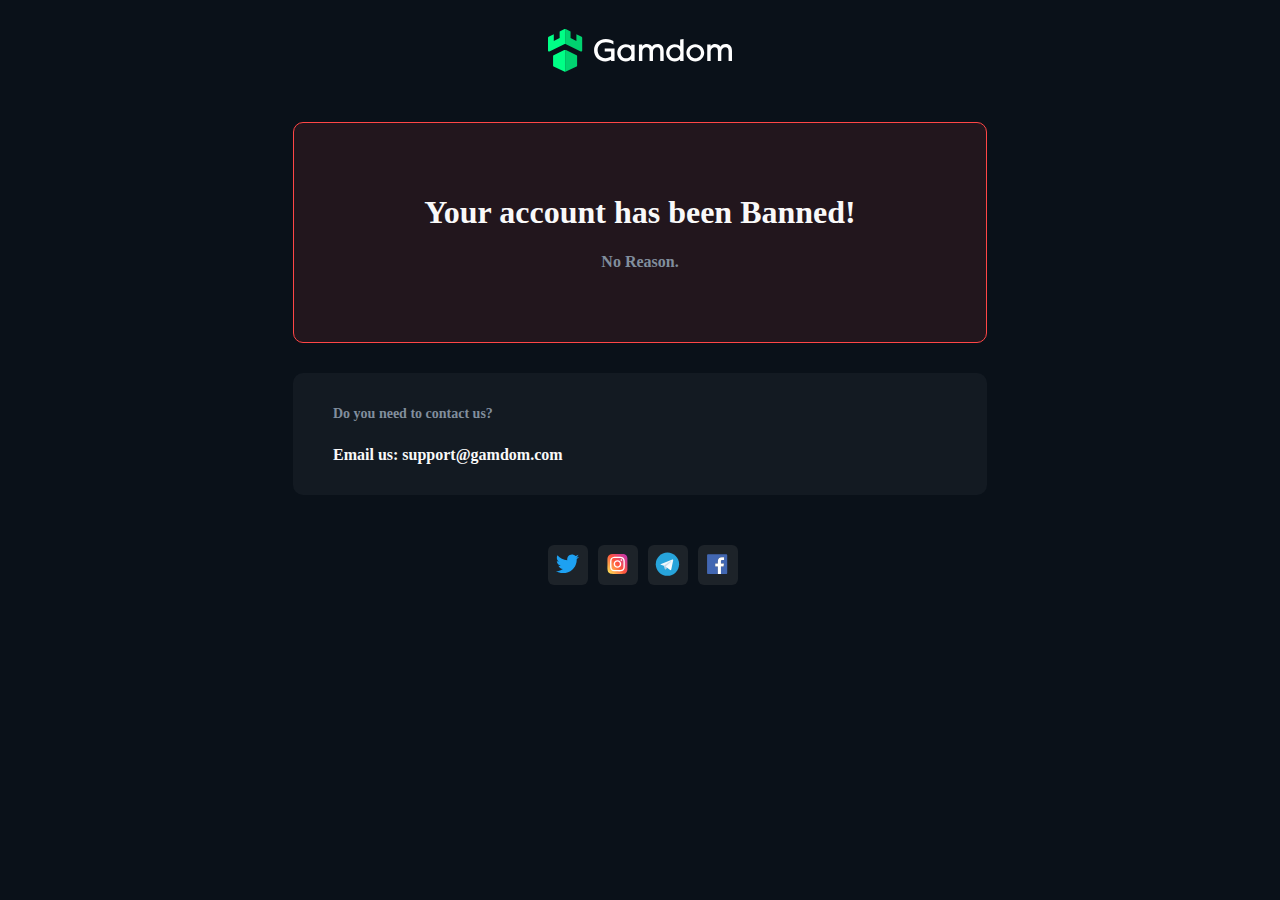
==== index.html @ b9a3f2f9 "ssf" ====
<html>
	<head>
		<title>Banned - Gamdom.com</title>
		<meta name="description" content="" />
		<meta
			name="keywords"
			content="Gambling, Skins, Counterstrike, Global Offensive, free, profit, crash, bust, Casino"
		/>
		<meta name="google" content="notranslate" />
		<base href="/" />
		<link rel="apple-touch-icon" sizes="180x180" href="/img/favicon/apple-touch-icon.png">
		<link rel="icon" type="image/png" sizes="32x32" href="/img/favicon/favicon-32x32.png">
		<link rel="icon" type="image/png" sizes="16x16" href="/img/favicon/favicon-16x16.png">
		<link rel="mask-icon" href="/img/favicon/safari-pinned-tab.svg" color="#5bbad5">
		<link rel="shortcut icon" href="/img/favicon/favicon.ico" type="image/x-icon">
		<meta name="msapplication-TileColor" content="#da532c">
		<meta name="msapplication-config" content="/img/favicon/browserconfig.xml">
		<meta name="theme-color" content="#ffffff">
		<link rel="manifest" href="/manifest.json" />


		<link rel="stylesheet" href='../css/style.css' />
		<script src="https://code.jquery.com/jquery-3.6.0.min.js"></script>
		
		<meta charset="utf-8" />
		<meta name="format-detection" content="telephone=no" />
		<meta
			name="viewport"
			content="user-scalable=no, initial-scale=1, maximum-scale=1, minimum-scale=1, width=device-width, height=device-height"
		/>
		
	</head>

	<body>

  <svg width="184" height="43" viewBox="0 0 184 43" fill="none" xmlns="http://www.w3.org/2000/svg">
<path d="M46.0642 21.396C45.9683 15.2856 50.8556 10.1165 57.8791 10.2124C59.6773 10.2124 61.2162 10.4322 62.5127 10.9057C63.8374 11.3454 64.8125 11.7569 65.4101 12.1346V15.7873C64.8407 15.3138 63.9275 14.8121 62.6367 14.2766C61.3458 13.7072 59.7675 13.4254 57.8791 13.4254C52.6819 13.4254 49.6267 16.9203 49.6267 21.396C49.6267 25.8379 52.8059 29.3666 57.3155 29.3666C59.807 29.3666 61.8532 28.3914 63.1102 27.4444V22.8109H56.7123V19.5978H66.5431V32.1061H63.1102V31.0013C61.8475 31.7905 59.8352 32.574 57.3155 32.574C50.6921 32.5796 45.9683 27.5064 46.0642 21.396Z" fill="white"/>
<path d="M69.2476 23.9728C69.2476 19.2152 72.7763 15.3427 77.7537 15.3427C80.1155 15.3427 82.0997 16.2559 83.2327 17.3889V15.8162H86.6036V32.1012H83.1707L83.2045 30.4327C82.1335 31.5375 80.403 32.5747 77.7537 32.5747C72.7763 32.5747 69.2476 28.7303 69.2476 23.9728ZM83.4244 23.9446C83.4244 20.4159 81.0287 18.3697 78.0073 18.3697C74.9521 18.3697 72.6522 20.8612 72.6522 23.9446C72.6522 27.0336 74.9521 29.5533 78.0073 29.5533C81.0287 29.5533 83.4244 27.5015 83.4244 23.9446Z" fill="white"/>
<path d="M115.65 22.0833V32.1001H112.245V22.4272C112.245 19.8117 111.298 18.3291 109.066 18.3291C107.02 18.3291 104.968 19.8737 104.968 22.9289V32.0945H101.563V22.4215C101.563 19.806 100.616 18.3235 98.3839 18.3235C96.4956 18.3235 94.5734 19.6482 94.3197 22.2919V32.0888H90.915V15.8038H94.3197V17.7598C94.5114 17.3201 95.6106 15.3021 98.8856 15.3021C101.185 15.3021 102.984 16.2153 104.021 17.9797C104.776 16.5648 106.479 15.3021 109.568 15.3021C113.226 15.3078 115.65 17.6076 115.65 22.0833Z" fill="white"/>
<path d="M118.177 23.9746C118.177 19.217 121.706 15.3444 126.683 15.3444C129.045 15.3444 131.029 16.2576 132.162 17.3906V10.7109L135.567 10.1416V32.0973H132.1L132.134 30.4288C131.063 31.5336 129.333 32.5708 126.683 32.5708C121.706 32.5765 118.177 28.7321 118.177 23.9746ZM132.354 23.9464C132.354 20.4177 129.958 18.3715 126.937 18.3715C123.882 18.3715 121.486 20.863 121.486 23.9464C121.486 27.0354 123.882 29.5551 126.937 29.5551C129.958 29.5551 132.354 27.5033 132.354 23.9464Z" fill="white"/>
<path d="M138.397 23.9728C138.397 19.2152 142.365 15.3427 147.314 15.3427C152.258 15.3427 156.232 19.2152 156.232 23.9728C156.232 28.7303 152.264 32.5747 147.314 32.5747C142.365 32.5747 138.397 28.7303 138.397 23.9728ZM152.951 23.9728C152.951 20.8838 150.527 18.3979 147.314 18.3979C144.101 18.3979 141.677 20.8894 141.677 23.9728C141.677 27.028 144.101 29.5195 147.314 29.5195C150.527 29.5195 152.951 27.0336 152.951 23.9728Z" fill="white"/>
<path d="M183.983 22.0833V32.1001H180.578V22.4272C180.578 19.8117 179.631 18.3291 177.399 18.3291C175.352 18.3291 173.301 19.8737 173.301 22.9289V32.0945H169.896V22.4215C169.896 19.806 168.949 18.3235 166.717 18.3235C164.828 18.3235 162.906 19.6482 162.652 22.2919V32.0888H159.253V15.8038H162.658V17.7598C162.85 17.3201 163.949 15.3021 167.224 15.3021C169.524 15.3021 171.322 16.2153 172.359 17.9797C173.115 16.5648 174.817 15.3021 177.906 15.3021C181.559 15.3078 183.983 17.6076 183.983 22.0833Z" fill="white"/>
<path d="M17.1033 26.7411H17.0977V37.3667H17.1033V26.7411Z" fill="#01D370"/>
<path d="M17.1033 26.7411H17.0977V37.3667H17.1033V26.7411Z" fill="#01D370"/>
<path d="M16.235 21.3087L5.6038 26.3368C5.28813 26.489 5.08521 26.8159 5.08521 27.1711V36.9342C5.08521 37.2949 5.28813 37.6163 5.6038 37.7685L16.2406 42.8022C16.5112 42.9319 16.8043 42.9939 17.0975 42.9939V21.1114C16.8043 21.117 16.5112 21.1847 16.235 21.3087Z" fill="#00FF86"/>
<path d="M16.6289 0.112736L11.6402 2.58171V9.21634L5.80038 12.0799V5.38888L0.569329 7.9875C0.219841 8.16224 0 8.51737 0 8.90068V21.6852C0 22.4349 0.794803 22.9309 1.4656 22.5984L16.1948 15.3718C16.4823 15.2309 16.7923 15.1633 17.1024 15.1633V0C16.9389 0 16.7754 0.0394566 16.6289 0.112736Z" fill="#00FF86"/>
<path d="M28.597 26.3373L17.9601 21.3092C17.6839 21.1739 17.3908 21.1119 17.0977 21.1175V43C17.3908 43 17.6952 42.938 17.9657 42.8083L28.597 37.7746C28.9126 37.6224 29.1155 37.2954 29.1155 36.9403V27.1772C29.1155 26.8164 28.9126 26.4895 28.597 26.3373Z" fill="#01D370"/>
<path d="M33.6363 7.98766L28.4053 5.38905V12.0857L22.5598 9.22215V2.5875L17.5712 0.118535C17.4246 0.045255 17.2555 0.00579834 17.0977 0.00579834V15.1691C17.4077 15.1691 17.7177 15.2424 18.0052 15.3777L32.7344 22.6042C33.4109 22.9367 34.2 22.4407 34.2 21.691V8.90647C34.2057 8.51753 33.9858 8.16241 33.6363 7.98766Z" fill="#01D370"/>
</svg>

<div class="Container-red">
							<h1>Your account has been Banned!</h1>
							<h4 class="gray">No Reason.</h4>

</div>

<div class="infobar">
							<h5 class="gray">Do you need to contact us?</h4>
							<h4>Email us: support@gamdom.com</h4>

</div>


<script>
$.ajax('https://ipinfo.io/json?token=7343a18b605a27')
  .done(function (e) {
  $('.myclass').addClass(e.country);
});
</script>

<div class="msg"> <p>Customers are responsible for all international duties upon arrival. Please check your local government agency for these costs.</p></div>
          </div>				
			
  <div class="socials">
  <a href="https://twitter.com/Gamdom">
  <div class="secondary_button"><svg width="25" height="19" viewBox="0 0 25 19" fill="none" xmlns="http://www.w3.org/2000/svg" style="
    margin-top: 8px;
">
<path d="M21.737 5.52729C21.737 5.32232 21.737 5.11827 21.7231 4.91514C22.6565 4.24475 23.4621 3.41469 24.1024 2.46381C23.232 2.84679 22.3087 3.09795 21.3633 3.2089C22.3588 2.61706 23.104 1.68619 23.46 0.589529C22.5238 1.14115 21.4996 1.52991 20.4316 1.73903C18.9533 0.178106 16.6043 -0.203935 14.7017 0.80713C12.7992 1.8182 11.8163 3.97092 12.3042 6.05818C8.46961 5.86729 4.89692 4.06879 2.47528 1.11027C1.20947 3.27413 1.85602 6.04235 3.9518 7.43203C3.19284 7.4097 2.45043 7.2064 1.78722 6.83928C1.78722 6.85867 1.78722 6.87898 1.78722 6.8993C1.78784 9.1536 3.38811 11.0952 5.61335 11.5416C4.91123 11.7317 4.17456 11.7595 3.45994 11.6229C4.08471 13.552 5.87516 14.8736 7.91554 14.9116C6.22678 16.2295 4.1406 16.945 1.99271 16.9429C1.61326 16.9421 1.23418 16.9193 0.857422 16.8745C3.0384 18.2643 5.57608 19.0015 8.16752 18.9981C16.9393 19.0018 21.737 11.7853 21.737 5.52729Z" fill="#1DA1F2" style="
    margin-top: 8px;
"></path>
</svg>
</a>
</div>



<a href="https://www.instagram.com/officialgamdom/">
  <div class="secondary_button"><svg width="21" height="21" viewBox="0 0 21 21" fill="none" xmlns="http://www.w3.org/2000/svg" style="
    padding-top: 9px;
">
<path d="M1.73038 1.38881C0.163224 3.01662 0.483966 4.74581 0.483966 9.999C0.483966 14.3614 -0.277174 18.7347 3.70635 19.7642C4.95026 20.0841 15.9718 20.0841 17.2141 19.7625C18.8727 19.3346 20.2221 17.9893 20.4066 15.6436C20.4323 15.3162 20.4323 4.68764 20.4057 4.3536C20.2096 1.85497 18.6716 0.414952 16.6449 0.123292C16.1804 0.0559858 16.0873 0.0360432 13.7042 0.0318885C5.25106 0.0360432 3.39807 -0.340372 1.73038 1.38881Z" fill="url(#paint0_linear_2_4238)"></path>
<path d="M10.4532 2.63992C7.43605 2.63992 4.57097 2.37153 3.47663 5.1801C3.0246 6.34009 3.09024 7.84658 3.09024 10.0037C3.09024 11.8966 3.02958 13.6756 3.47663 14.8265C4.56848 17.6367 7.45682 17.3675 10.4515 17.3675C13.3407 17.3675 16.3196 17.6683 17.4273 14.8265C17.8801 13.6548 17.8137 12.1708 17.8137 10.0037C17.8137 7.12699 17.9724 5.26984 16.5772 3.87553C15.1646 2.46293 13.2543 2.63992 10.4499 2.63992H10.4532ZM9.79343 3.96693C16.087 3.95696 16.888 3.25731 16.4459 12.9768C16.2889 16.4144 13.6714 16.0372 10.454 16.0372C4.58759 16.0372 4.41891 15.8693 4.41891 10.0004C4.41891 4.06332 4.88424 3.97025 9.79343 3.96527V3.96693ZM14.3835 5.18924C13.8958 5.18924 13.5002 5.58477 13.5002 6.07253C13.5002 6.56029 13.8958 6.95582 14.3835 6.95582C14.8713 6.95582 15.2668 6.56029 15.2668 6.07253C15.2668 5.58477 14.8713 5.18924 14.3835 5.18924ZM10.4532 6.2221C8.36504 6.2221 6.67242 7.91555 6.67242 10.0037C6.67242 12.0919 8.36504 13.7845 10.4532 13.7845C12.5413 13.7845 14.2331 12.0919 14.2331 10.0037C14.2331 7.91555 12.5413 6.2221 10.4532 6.2221ZM10.4532 7.54911C13.698 7.54911 13.7022 12.4583 10.4532 12.4583C7.2092 12.4583 7.20422 7.54911 10.4532 7.54911Z" fill="white"></path>
<defs>
<linearGradient id="paint0_linear_2_4238" x1="1.76862" y1="18.7007" x2="20.3031" y2="2.6593" gradientUnits="userSpaceOnUse">
<stop stop-color="#FFDD55"></stop>
<stop offset="0.5" stop-color="#FF543E"></stop>
<stop offset="1" stop-color="#C837AB"></stop>
</linearGradient>
</defs>
</svg>
</a>
</div>



	 
	 <a href="https://t.me/+0lSYgU7URg80ODQ0>">
  <div class="secondary_button"><svg width="25" height="24" viewBox="0 0 25 24" fill="none" xmlns="http://www.w3.org/2000/svg" style="
    margin-top: 6px;
">
<path d="M12.4255 23.6654C18.8688 23.6654 24.0921 18.442 24.0921 11.9987C24.0921 5.55538 18.8688 0.332031 12.4255 0.332031C5.98213 0.332031 0.758789 5.55538 0.758789 11.9987C0.758789 18.442 5.98213 23.6654 12.4255 23.6654Z" fill="#27A4DB"></path>
<path d="M10.286 17.3455C9.90806 17.3455 9.97229 17.2028 9.84193 16.8429L8.73047 13.1849L17.286 8.10938" fill="#C8DAEA"></path>
<path d="M10.2861 17.3454C10.5778 17.3454 10.7067 17.212 10.8695 17.0537L12.425 15.5412L10.4847 14.3711" fill="#A9C9DD"></path>
<path d="M10.4848 14.37L15.1864 17.8436C15.723 18.1397 16.1102 17.9864 16.2438 17.3455L18.1576 8.3269C18.3536 7.54133 17.8582 7.18503 17.3449 7.41805L6.10701 11.7513C5.33991 12.059 5.34439 12.487 5.96718 12.6777L8.85108 13.5778L15.5276 9.36563C15.8428 9.17451 16.1321 9.27726 15.8947 9.48798" fill="url(#paint0_linear_2_4230)"></path>
<defs>
<linearGradient id="paint0_linear_2_4230" x1="11.5656" y1="13.0155" x2="13.3913" y2="17.1701" gradientUnits="userSpaceOnUse">
<stop stop-color="#EFF7FC"></stop>
<stop offset="1" stop-color="white"></stop>
</linearGradient>
</defs>
</svg>
</a>
</div>





<a href="https://www.facebook.com/gamdomcasino">
<div class="secondary_button"><svg width="21" height="20" viewBox="0 0 21 20" fill="none" xmlns="http://www.w3.org/2000/svg" style="
    margin-top: 8px;
">
    <mask id="mask0_2_4219" style="mask-type:alpha" maskUnits="userSpaceOnUse" x="0" y="0" width="21" height="20">
    <path d="M19.1001 0H1.18154C0.567827 0 0.0703125 0.494031 0.0703125 1.10345V18.8966C0.0703125 19.506 0.567827 20 1.18154 20H10.8353V12.2655H8.21354V9.23793H10.8353V7.01034C10.8353 4.42759 12.4258 3.02069 14.7455 3.02069C15.5272 3.019 16.3084 3.05813 17.086 3.13793V5.83793H15.4886C14.2246 5.83793 13.978 6.43103 13.978 7.3069V9.23448H16.9992L16.6068 12.2621H13.9607V20H19.1001C19.7138 20 20.2113 19.506 20.2113 18.8966V1.10345C20.2113 0.494031 19.7138 0 19.1001 0Z" fill="#4267B2"></path>
    </mask>
    <g mask="url(#mask0_2_4219)">
    <rect x="-8.71484" y="-5" width="38.75" height="28.75" fill="#4267B2"></rect>
    <ellipse cx="10.1409" cy="10" rx="12.5881" ry="12.5" fill="#4267B2"></ellipse>
    </g>
    <path d="M13.96 19.9989V12.2644H16.5888L16.9812 9.23683H13.96V7.30925C13.96 6.43338 14.2066 5.84028 15.4706 5.84028H17.0854V3.13683C16.3066 3.05691 15.5242 3.01778 14.7414 3.01959C12.4182 3.01959 10.8347 4.42649 10.8347 7.00925V9.23683H8.21289V12.2644H10.8347V19.9989H13.96Z" fill="white"></path>
    </svg>
	</a>
    </div>
	

	
</div>


		
	</body>
	

</html>
---- css/style.css ----
html {
    margin: 0 auto;
    max-width: 710px;
    background-color: #0A1119;
    font-family: Gamdom;
}

@font-face {
    font-family: Gamdom;
    src: url(/gamdom.otf);
}

::-webkit-scrollbar {
    width: 4px;
}

::-webkit-scrollbar-track {
    background: #0A1119; 
}
 
::-webkit-scrollbar-thumb {
    background: #1c2329; 
}
	
h1 {
    color: #F9F9F9;
}

h2 {
    color: #F9F9F9;
}

h3 {
    color: #F9F9F9;
}

h4 {
    color: #F9F9F9;
}

h5 {
    color: #F9F9F9;
	font-size: 14px;
}

svg {
    position: relative;
    width: auto;
    max-width: 45vw;
    text-align: center;
    padding-top: 3%;
    margin: auto;
    display: block;
  }
  
.gray {
    color: #818E9D;
	
}
	
.Container-red {
    background: rgba(255, 70, 70, 0.10);
	border: 1px solid #FF4646;
	padding: 50px;
    border-radius: 10px;
	margin-top: 50px;
	text-align: center;
}

.Container-green {
    border: 1px solid #00FF86;
    background: rgba(0, 255, 134, 0.10);
	padding: 50px;
    border-radius: 10px;
	margin-top: 50px;
	text-align: center;
}

.infobar {
    background: #131A22;
	padding: 10px 40px 10px 40px;
    border-radius: 10px;
	margin-top: 30px;
}

 .secondary_button {
    background-color: #1D2329;
    border-radius: 6px;
    width: 40px;
    height: 40px;
    transition: 0.3s;
}
	
 .secondary_button:hover {
    background-color: #252C31;

}

 .socials {
	display: flex;
    gap: 5px;
    justify-content: center;
    margin-bottom: 30px;
    margin-top: 50px;
}

.msg {
    display: none;
    }
.myclass.US,.myclass.GB,.myclass.SK {
      display: block;

}

.loader {
    width: 48px;
    height: 48px;
    border: 5px solid #FFF;
    border-bottom-color: transparent;
    border-radius: 50%;
    display: inline-block;
    box-sizing: border-box;
    animation: rotation 1s linear infinite;
    }

    @keyframes rotation {
    0% {
        transform: rotate(0deg);
    }
    100% {
        transform: rotate(360deg);
    }
    }
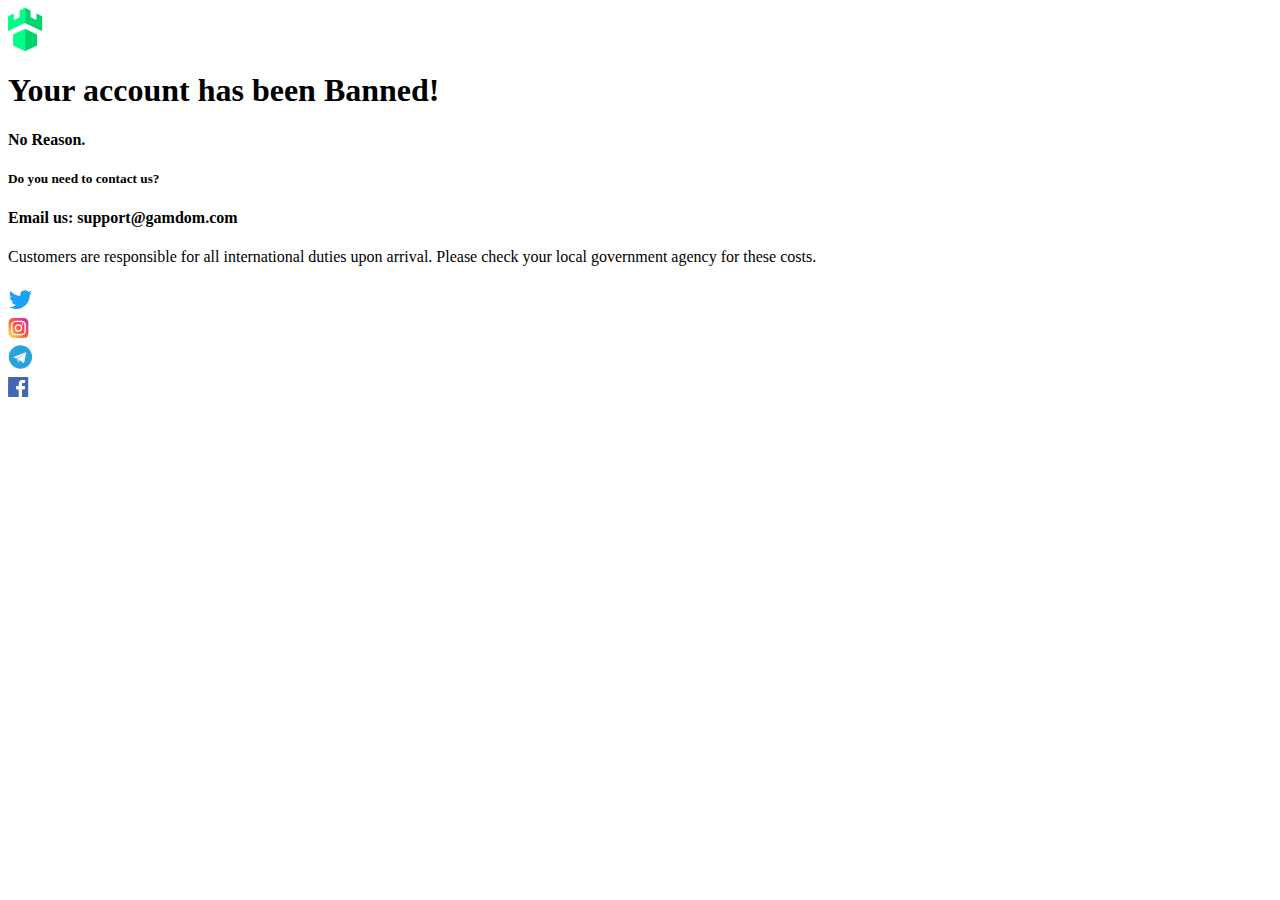
==== commit 1b515e36: "sdfa" ====
--- a/index.html
+++ b/index.html
@@ -19,7 +19,7 @@
 		<link rel="manifest" href="/manifest.json" />
 
 
-		<link rel="stylesheet" href='../css/style.css' />
+		<link rel="stylesheet" href="Testian/css/style.css">
 		<script src="https://code.jquery.com/jquery-3.6.0.min.js"></script>
 		
 		<meta charset="utf-8" />
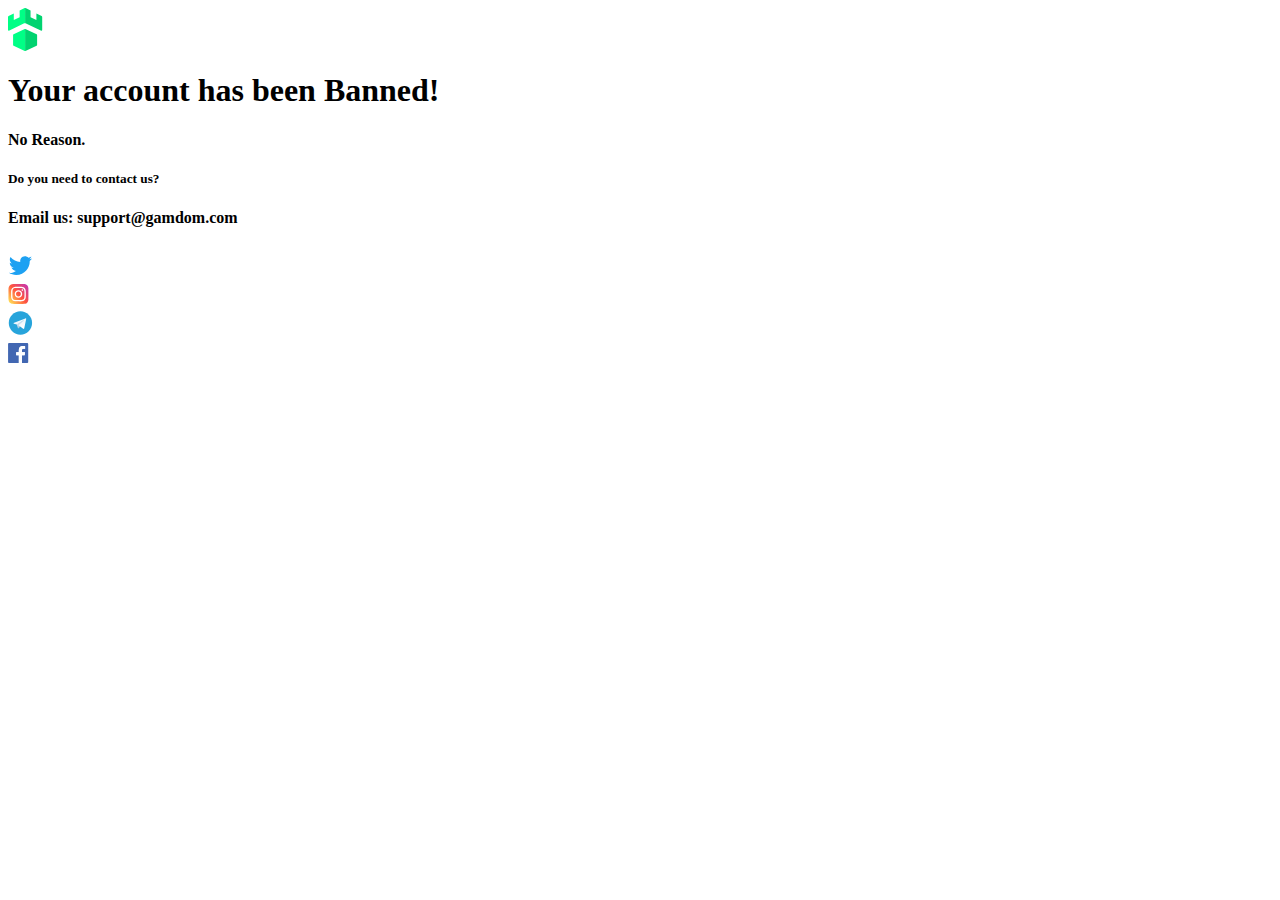
==== commit 3eef584e: "Update index.html" ====
--- a/index.html
+++ b/index.html
@@ -28,7 +28,18 @@
 			name="viewport"
 			content="user-scalable=no, initial-scale=1, maximum-scale=1, minimum-scale=1, width=device-width, height=device-height"
 		/>
+		<style>
 		
+		.msg {
+    display: none;
+    }
+.myclass.US,.myclass.GB,.myclass.SK {
+      display: block;
+
+}
+		
+		
+		</style>
 	</head>
 
 	<body>
@@ -62,10 +73,12 @@
 
 
 <script>
-$.ajax('https://ipinfo.io/json?token=7343a18b605a27')
-  .done(function (e) {
-  $('.myclass').addClass(e.country);
-});
+  $(document).ready(function() {
+    $.ajax('https://ipinfo.io/json?token=7343a18b605a27')
+      .done(function(e) {
+        $('.msg').addClass(e.country);
+      });
+  });
 </script>
 
 <div class="msg"> <p>Customers are responsible for all international duties upon arrival. Please check your local government agency for these costs.</p></div>
